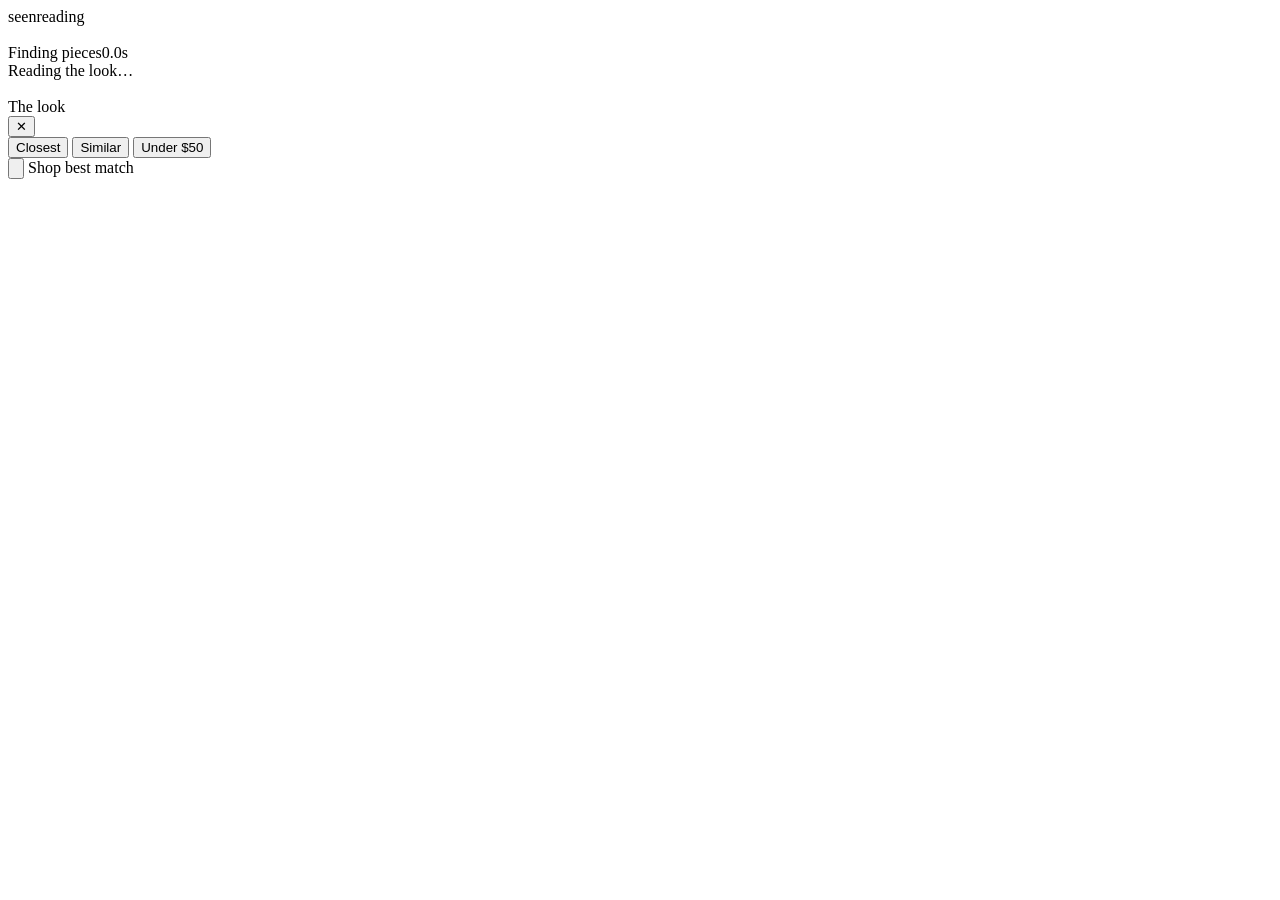
==== web/look.html @ c0ae5799 "Initial version of seen: screenshot an Instagram outfit, shop each piece - iOS Shortcut uploads a sc" ====
<!doctype html>
<html lang="en">
<head>
  <meta charset="utf-8">
  <meta name="viewport" content="width=device-width, initial-scale=1, viewport-fit=cover">
  <meta name="theme-color" content="#1c1b1f">
  <meta name="apple-mobile-web-app-capable" content="yes">
  <title>seen · the look</title>
  <link rel="manifest" href="/manifest.json">
  <link rel="preconnect" href="https://fonts.googleapis.com">
  <link href="https://fonts.googleapis.com/css2?family=IBM+Plex+Mono:wght@400;500;600&family=Inter:wght@400;500;600;700&display=swap" rel="stylesheet">
  <link rel="stylesheet" href="/styles.css">
</head>
<body>
  <main class="stage" id="stage">
    <div class="pill"><span>seen</span><span class="mono" id="pill">reading</span></div>
    <div class="shot-wrap" id="wrap">
      <img id="shot" alt="">
      <div class="scan"></div>
    </div>

    <section class="picker" id="picker">
      <div class="grab"></div>
      <div class="row"><span id="pickTitle">Finding pieces</span><span class="mono" id="timer">0.0s</span></div>
      <div class="sub" id="pickSub">Reading the look…</div>
      <div class="chips" id="chips"></div>
    </section>

    <section class="sheet" id="sheet" aria-label="Results">
      <div class="grab"></div>
      <header class="sheet-head">
        <img id="headImg" alt="">
        <div>
          <div class="t" id="headTitle">The look</div>
          <div class="s" id="headSub"></div>
        </div>
        <button class="close" id="close" aria-label="Back to the look">✕</button>
      </header>
      <nav class="tabs" id="tabs"></nav>
      <div class="seg" id="seg">
        <button data-b="closest" class="on">Closest</button>
        <button data-b="similar">Similar</button>
        <button data-b="under">Under $50</button>
      </div>
      <div class="list" id="list"></div>
      <footer class="foot">
        <button class="save" id="save" aria-label="Save">
          <svg viewBox="0 0 24 24" fill="none" stroke="currentColor" stroke-width="2"><path d="M6 3h12v18l-6-4-6 4z"/></svg>
        </button>
        <a class="btn" id="best" target="_blank" rel="noopener">Shop best match <span class="mono" id="bestPrice"></span></a>
      </footer>
    </section>
  </main>
  <div class="toast" id="toast"></div>
  <script src="/look.js"></script>
</body>
</html>
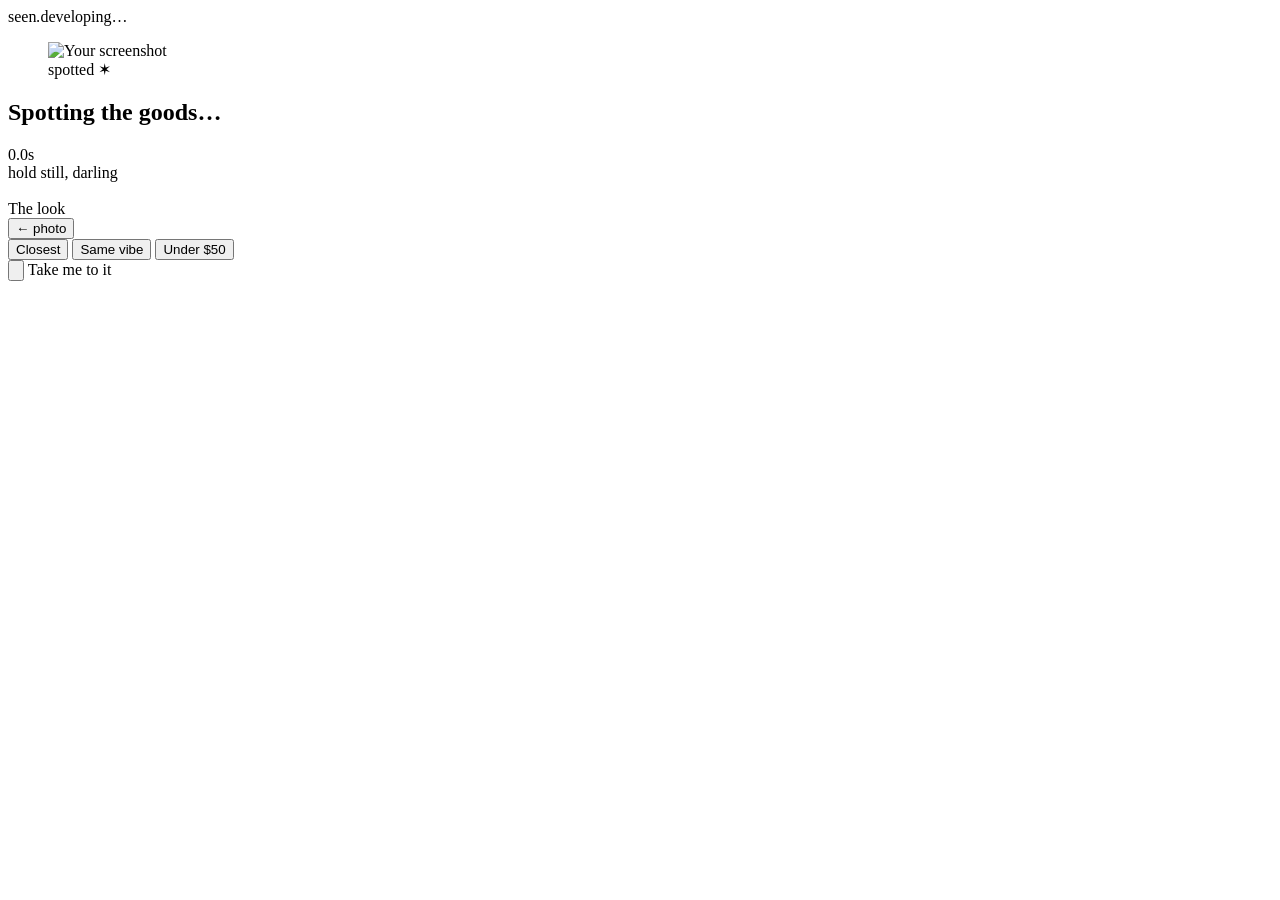
==== commit e37a8b08: "Redesign the UI: vintage fashion magazine meets thrift store - Paper and film grain, Fraunces displa" ====
--- a/web/look.html
+++ b/web/look.html
@@ -3,51 +3,57 @@
 <head>
   <meta charset="utf-8">
   <meta name="viewport" content="width=device-width, initial-scale=1, viewport-fit=cover">
-  <meta name="theme-color" content="#1c1b1f">
+  <meta name="theme-color" content="#1d1714">
   <meta name="apple-mobile-web-app-capable" content="yes">
   <title>seen · the look</title>
   <link rel="manifest" href="/manifest.json">
   <link rel="preconnect" href="https://fonts.googleapis.com">
-  <link href="https://fonts.googleapis.com/css2?family=IBM+Plex+Mono:wght@400;500;600&family=Inter:wght@400;500;600;700&display=swap" rel="stylesheet">
+  <link rel="preconnect" href="https://fonts.gstatic.com" crossorigin>
+  <link href="https://fonts.googleapis.com/css2?family=Caveat:wght@500;600;700&family=Courier+Prime:wght@400;700&family=DM+Sans:opsz,wght@9..40,400..700&family=Fraunces:ital,opsz,wght,SOFT,WONK@0,9..144,400..700,0..100,0..1;1,9..144,400..700,0..100,0..1&display=swap" rel="stylesheet">
   <link rel="stylesheet" href="/styles.css">
 </head>
 <body>
   <main class="stage" id="stage">
-    <div class="pill"><span>seen</span><span class="mono" id="pill">reading</span></div>
-    <div class="shot-wrap" id="wrap">
-      <img id="shot" alt="">
-      <div class="scan"></div>
-    </div>
+    <div class="flash"></div>
+    <div class="pill"><span class="rec"></span><span class="logo">seen<i>.</i></span><span class="type" id="pill">developing…</span></div>
 
-    <section class="picker" id="picker">
+    <figure class="shot-wrap" id="polaroid">
+      <div class="frame" id="wrap">
+        <img id="shot" alt="Your screenshot">
+        <div class="scan"></div>
+      </div>
+      <figcaption class="caption"><span id="capHandle">spotted ✶</span><span class="type" id="capTime"></span></figcaption>
+    </figure>
+
+    <section class="picker" id="picker" aria-live="polite">
       <div class="grab"></div>
-      <div class="row"><span id="pickTitle">Finding pieces</span><span class="mono" id="timer">0.0s</span></div>
-      <div class="sub" id="pickSub">Reading the look…</div>
-      <div class="chips" id="chips"></div>
+      <div class="row"><h2 id="pickTitle">Spotting the goods…</h2><span class="timer" id="timer">0.0s</span></div>
+      <div class="sub" id="pickSub">hold still, darling</div>
+      <div class="chips" id="chips"><span class="ghost-chip"></span><span class="ghost-chip"></span><span class="ghost-chip"></span></div>
     </section>
 
-    <section class="sheet" id="sheet" aria-label="Results">
+    <section class="sheet" id="sheet" aria-label="Matches">
       <div class="grab"></div>
       <header class="sheet-head">
-        <img id="headImg" alt="">
+        <div class="mini-pola"><img id="headImg" alt=""></div>
         <div>
           <div class="t" id="headTitle">The look</div>
           <div class="s" id="headSub"></div>
         </div>
-        <button class="close" id="close" aria-label="Back to the look">✕</button>
+        <button class="close" id="close" aria-label="Back to the photo">← photo</button>
       </header>
       <nav class="tabs" id="tabs"></nav>
       <div class="seg" id="seg">
         <button data-b="closest" class="on">Closest</button>
-        <button data-b="similar">Similar</button>
+        <button data-b="similar">Same vibe</button>
         <button data-b="under">Under $50</button>
       </div>
       <div class="list" id="list"></div>
       <footer class="foot">
-        <button class="save" id="save" aria-label="Save">
-          <svg viewBox="0 0 24 24" fill="none" stroke="currentColor" stroke-width="2"><path d="M6 3h12v18l-6-4-6 4z"/></svg>
+        <button class="save" id="save" aria-label="Save to your closet">
+          <svg viewBox="0 0 24 24" fill="none" stroke="currentColor" stroke-width="2" stroke-linejoin="round"><path d="M12 3c-1.1 0-2 .9-2 2 0 .8.5 1.5 1.2 1.8L12 7.2 3.4 13.6c-.9.7-.4 2.1.7 2.1h15.8c1.1 0 1.6-1.4.7-2.1L12 7.2"/></svg>
         </button>
-        <a class="btn" id="best" target="_blank" rel="noopener">Shop best match <span class="mono" id="bestPrice"></span></a>
+        <a class="btn" id="best" target="_blank" rel="noopener">Take me to it <span class="type" id="bestPrice"></span></a>
       </footer>
     </section>
   </main>
